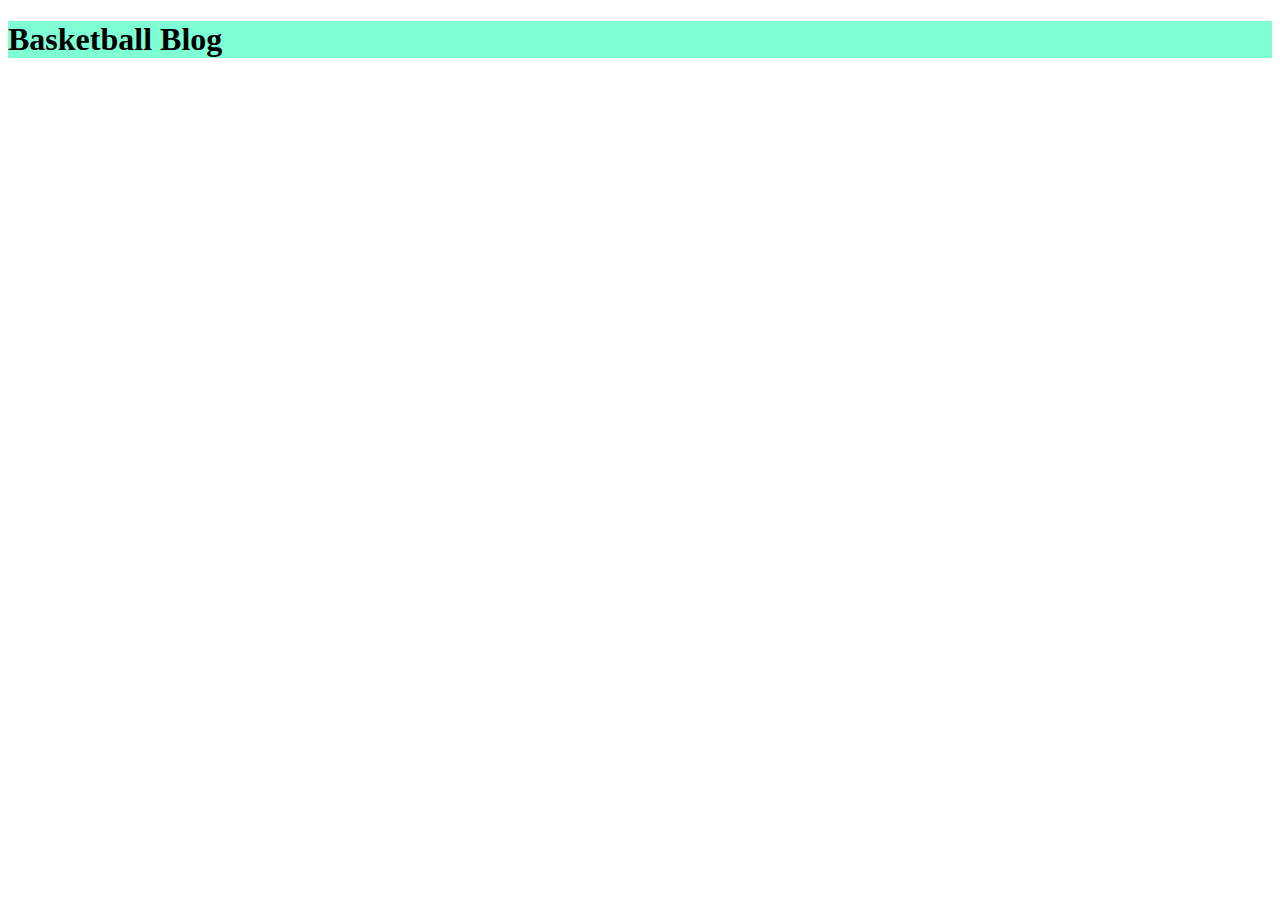
==== blog.html @ 35e50abf "init commit" ====
<!DOCTYPE html>
<html lang="en">
<head>
    <meta charset="UTF-8">
    <meta name="viewport" content="width=device-width, initial-scale=1.0">
    <title>Basketball Blog</title>
    <link rel="stylesheet" href="./assets/css/style.css">
    <link rel="stylesheet" href="./assets/css/blog.css">
</head>
<body>
    <header>
        <h1 id="blogHeader"> Basketball Blog</h1>
    </header>
    
    <script src="./assets/js/logic.js"></script>
    <script src="./assets/js/blog.js"></script>
</body>
</html>
---- assets/css/blog.css ----
#blogHeader {
    background-color: aquamarine;
}
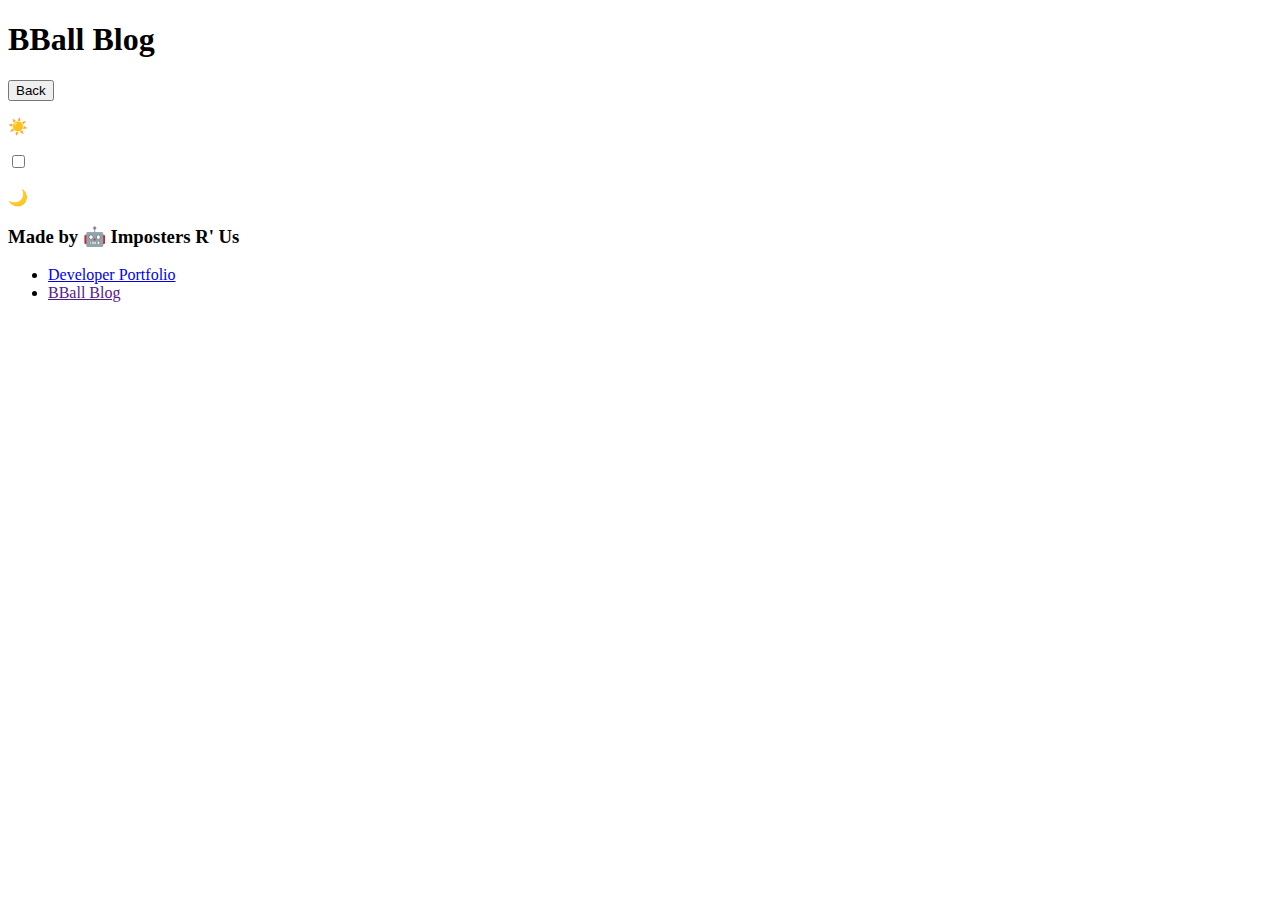
==== commit 818f9759: "added base elements to blog.html - HTML" ====
--- a/blog.html
+++ b/blog.html
@@ -1,5 +1,6 @@
 <!DOCTYPE html>
 <html lang="en">
+
 <head>
     <meta charset="UTF-8">
     <meta name="viewport" content="width=device-width, initial-scale=1.0">
@@ -7,12 +8,42 @@
     <link rel="stylesheet" href="./assets/css/style.css">
     <link rel="stylesheet" href="./assets/css/blog.css">
 </head>
+
 <body>
-    <header>
-        <h1 id="blogHeader"> Basketball Blog</h1>
-    </header>
-    
+    <div class="light">
+        <header class="header-container">
+            <h1>BBall Blog</h1>
+            <nav id="mode">
+                <div class="icon">
+                    <button type="button" id="back-btn">Back</button>
+                </div>
+                <div class="icon">
+                    <p>☀️</p>
+                </div>
+                <label class="switch icon">
+                    <input type="checkbox" id="mode-switcher">
+                    <span class="slider round"></span>
+                </label>
+                <div class="icon">
+                    <p>🌙</p>
+                </div>
+            </nav>
+        </header>
+
+        <main>
+            <ul id="blogs"></ul>
+        </main>
+
+        <footer>
+            <h3>Made by 🤖 Imposters R' Us</h3>
+            <ul>
+                <li><a href="https://justmacn.github.io/Portfolio-v1/">Developer Portfolio</a></li>
+                <li><a href="">BBall Blog</a></li>
+            </ul>
+        </footer>
+    </div>
     <script src="./assets/js/logic.js"></script>
     <script src="./assets/js/blog.js"></script>
 </body>
+
 </html>